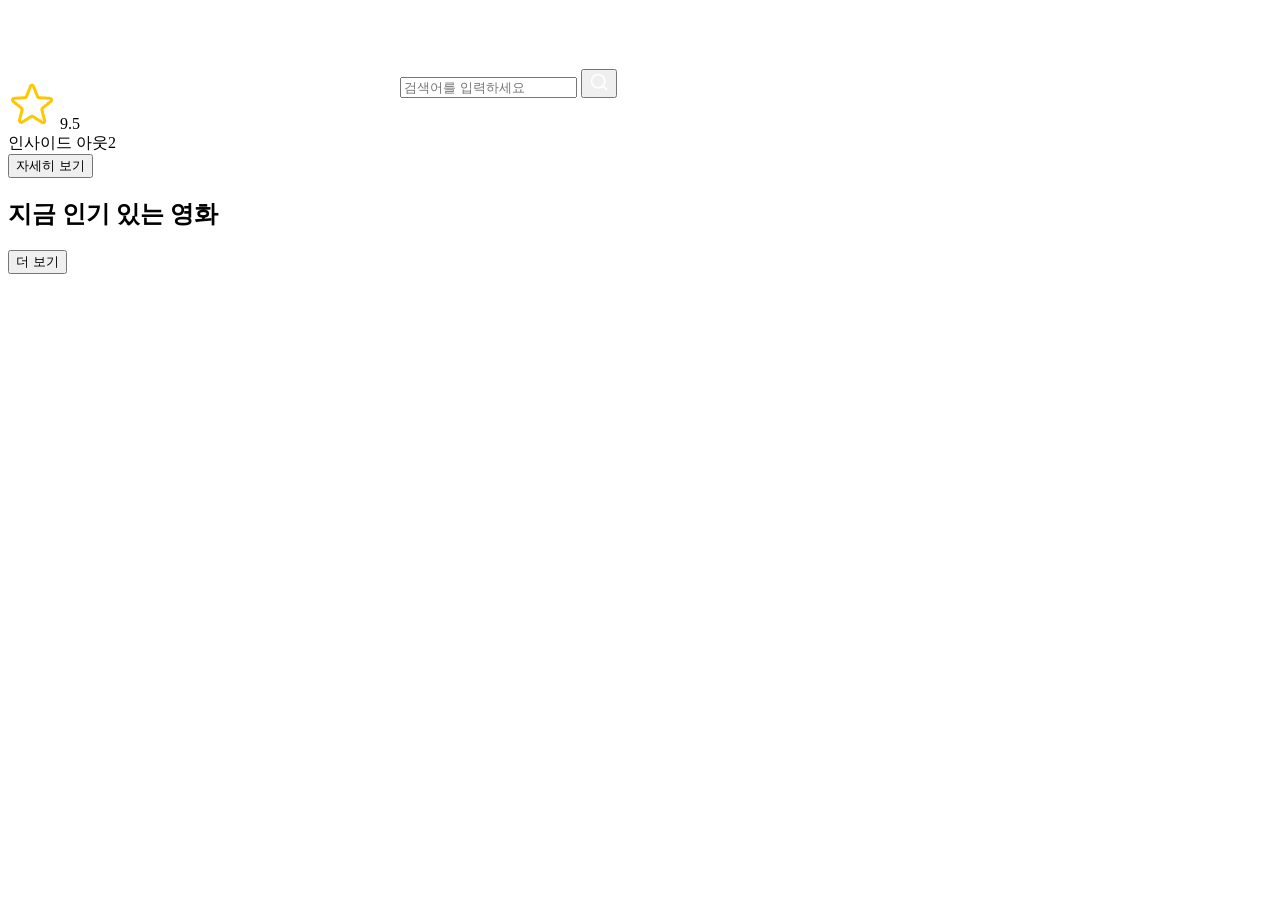
==== index.html @ dae4a119 "Updates" ====
<!DOCTYPE html>
<html lang="ko">

<head>
  <meta charset="UTF-8" />
  <meta name="viewport" content="width=device-width, initial-scale=1.0" />
  <title>영화 리뷰 - 메인</title>
  <script type="module" crossorigin src="/javascript-movie-review/assets/index-CBNd2Ojh.js"></script>
  <link rel="stylesheet" crossorigin href="/javascript-movie-review/assets/index-DRGj-zFU.css">
</head>

<body>
  <div id="app"></div>
  <header style="position: relative; width: 100%;">
    <div class="background-container">
      <div class="overlay" aria-hidden="true"></div>
      <div class="top-rated-container">
        <h1 class="logo">
          <a href="/"><img src="[data-uri]" alt="MovieList" /></a>
        </h1>
        <div class="top-rated-movie">
          <div class="rate">
            <img src="[data-uri]" class="star" alt="별점" />
            <span class="rate-value">9.5</span>
          </div>
          <div class="title">인사이드 아웃2</div>
          <button class="primary detail">자세히 보기</button>
        </div>
      </div>
    </div>

    <form class="pretty-search-bar" action="./search.html" method="GET" style="position: absolute; top: 48px; left: 50%; transform: translateX(-50%); width: 480px; z-index: 10;">
      <input type="text" class="search-input" name="q" placeholder="검색어를 입력하세요" required/>
      <button type="submit" class="search-icon-btn">
        <svg width="20" height="20" viewBox="0 0 24 24" fill="none" stroke="white" stroke-width="2" stroke-linecap="round" stroke-linejoin="round">
          <circle cx="11" cy="11" r="8"></circle>
          <line x1="21" y1="21" x2="16.65" y2="16.65"></line>
        </svg>
      </button>
    </form>
  </header>

  <main>
    <section class="thumbnail-section">
      <h2>지금 인기 있는 영화</h2>
      <ul class="thumbnail-list">
      </ul>
      <button type="button" id="more-page-button" class="primary hidden">더 보기</button>
    </section>
  </main>

</body>

</html>
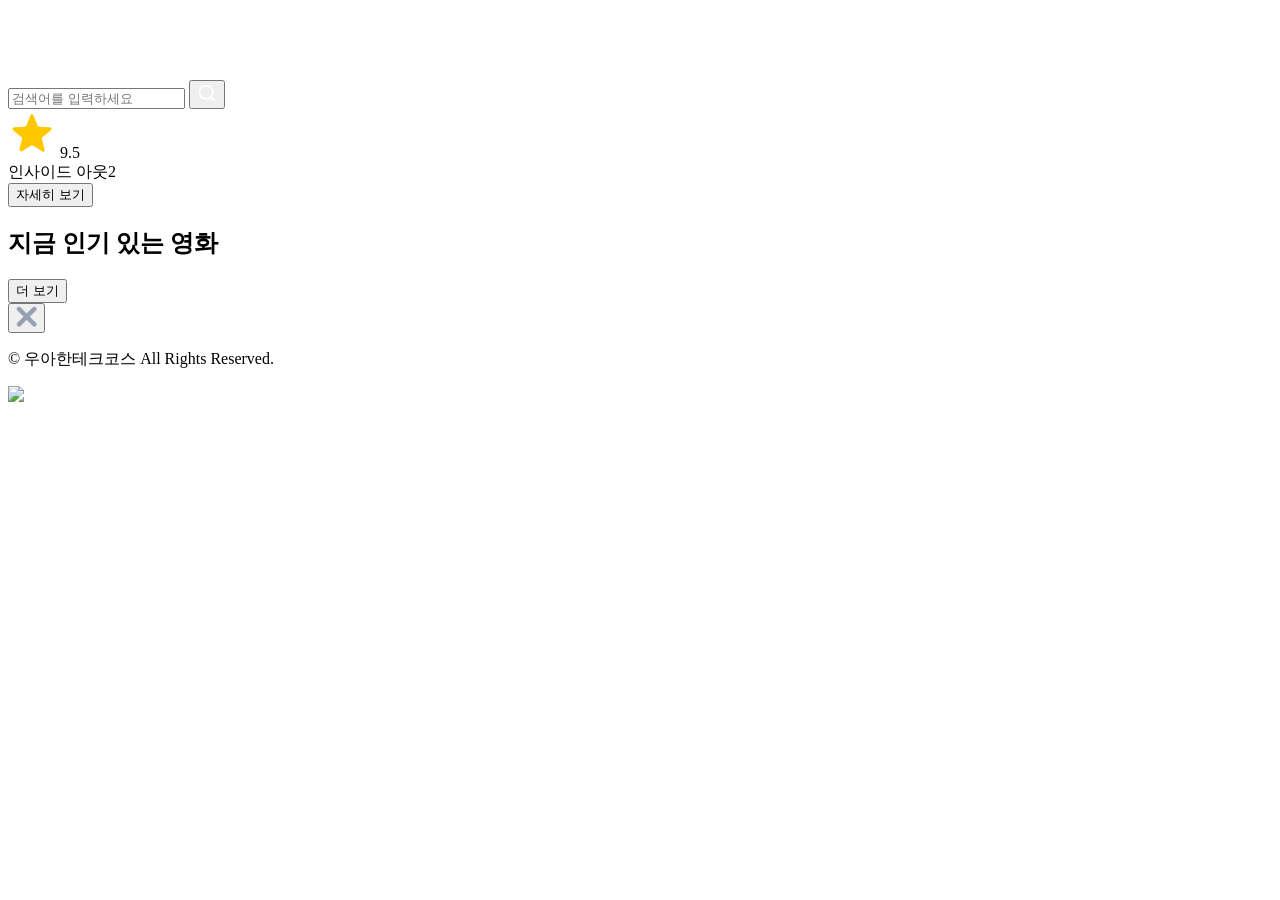
==== commit 5c3fc875: "Updates" ====
--- a/index.html
+++ b/index.html
@@ -5,8 +5,9 @@
   <meta charset="UTF-8" />
   <meta name="viewport" content="width=device-width, initial-scale=1.0" />
   <title>영화 리뷰 - 메인</title>
-  <script type="module" crossorigin src="/javascript-movie-review/assets/index-CBNd2Ojh.js"></script>
-  <link rel="stylesheet" crossorigin href="/javascript-movie-review/assets/index-DRGj-zFU.css">
+  <script type="module" crossorigin src="/javascript-movie-review/assets/main-BLczodzc.js"></script>
+  <link rel="modulepreload" crossorigin href="/javascript-movie-review/assets/movieController-Cb7qE2Ac.js">
+  <link rel="stylesheet" crossorigin href="/javascript-movie-review/assets/movieController-D-xm9x4x.css">
 </head>
 
 <body>
@@ -14,13 +15,26 @@
   <header style="position: relative; width: 100%;">
     <div class="background-container">
       <div class="overlay" aria-hidden="true"></div>
-      <div class="top-rated-container">
+      
+      <div class="header-top-wrapper">
         <h1 class="logo">
           <a href="/"><img src="[data-uri]" alt="MovieList" /></a>
         </h1>
+        <form class="pretty-search-bar" action="./search.html" method="GET">
+          <input type="text" class="search-input" name="q" placeholder="검색어를 입력하세요" required/>
+          <button type="submit" class="search-icon-btn">
+            <svg width="20" height="20" viewBox="0 0 24 24" fill="none" stroke="white" stroke-width="2" stroke-linecap="round" stroke-linejoin="round">
+              <circle cx="11" cy="11" r="8"></circle>
+              <line x1="21" y1="21" x2="16.65" y2="16.65"></line>
+            </svg>
+          </button>
+        </form>
+      </div>
+
+      <div class="top-rated-container">
         <div class="top-rated-movie">
           <div class="rate">
-            <img src="[data-uri]" class="star" alt="별점" />
+            <img src="[data-uri]" class="star" alt="별점" />
             <span class="rate-value">9.5</span>
           </div>
           <div class="title">인사이드 아웃2</div>
@@ -28,16 +42,6 @@
         </div>
       </div>
     </div>
-
-    <form class="pretty-search-bar" action="./search.html" method="GET" style="position: absolute; top: 48px; left: 50%; transform: translateX(-50%); width: 480px; z-index: 10;">
-      <input type="text" class="search-input" name="q" placeholder="검색어를 입력하세요" required/>
-      <button type="submit" class="search-icon-btn">
-        <svg width="20" height="20" viewBox="0 0 24 24" fill="none" stroke="white" stroke-width="2" stroke-linecap="round" stroke-linejoin="round">
-          <circle cx="11" cy="11" r="8"></circle>
-          <line x1="21" y1="21" x2="16.65" y2="16.65"></line>
-        </svg>
-      </button>
-    </form>
   </header>
 
   <main>
@@ -49,6 +53,22 @@
     </section>
   </main>
 
+  <div class="modal-background" id="modalBackground">
+    <div class="modal">
+      <button class="close-modal" id="closeModal">
+        <img src="[data-uri]" alt="닫기" />
+      </button>
+      <div class="modal-container" id="modalContainer">
+        
+      </div>
+    </div>
+  </div>
+
+  <footer class="footer">
+    <p>&copy; 우아한테크코스 All Rights Reserved.</p>
+    <p><img src="/javascript-movie-review/assets/woowacourse_logo-C2VvP7wQ.png" width="180" /></p>
+  </footer>
+
 </body>
 
 </html>
